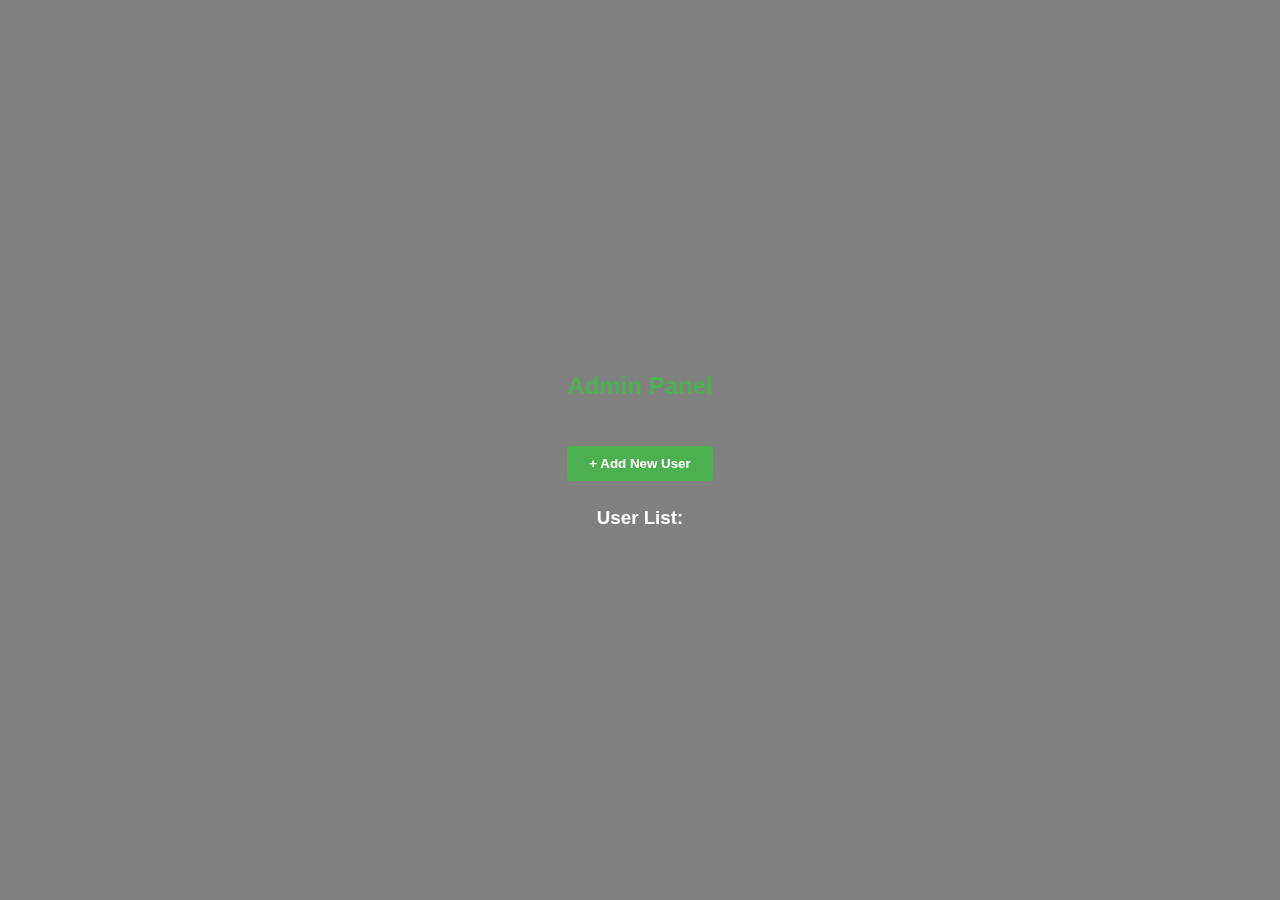
==== admin.html @ 1f821988 "Add files via upload" ====
<!DOCTYPE html>
<html lang="si">
<head>
    <meta charset="UTF-8">
    <meta name="viewport" content="width=device-width, initial-scale=1.0">
    <title>Admin - B.Arunod Dropshipping</title>
    <link rel="stylesheet" href="styles.css">
</head>
<body>
    <div class="form-container">
        <h2>Admin Panel</h2>
        <button onclick="addNewUser()">+ Add New User</button>
        <div id="userList"></div>
    </div>

    <script src="admin.js"></script>
</body>
</html>
---- styles.css ----
/* Global Styles */
* {
    margin: 0;
    padding: 0;
    box-sizing: border-box;
    font-family: Arial, sans-serif;
}

body {
    background-image: url('https://i.ibb.co/z6hW2JV/Black-and-Grey-Modern-Business-Webinar-Flyer.jpg'); /* Replace YOUR_IMAGE_URL with the actual image link */
    background-size: cover;
    background-position: center;
    background-attachment: fixed; /* Keeps the background fixed while scrolling */
    color: #fff; /* Text color */
    display: flex;
    flex-direction: column;
    align-items: center;
    justify-content: center;
    min-height: 100vh;
    backdrop-filter: brightness(0.5); /* Darkens background for readability */
}

/* Logo for Home Page */
.home-logo {
    width: 100px; /* Adjust size as needed */
    height: 100px;
    margin-bottom: 20px;
    border-radius: 50%; /* Makes the logo circular if the image is square */
}

/* Header */
h2 {
    margin-bottom: 20px;
    color: #4CAF50; /* Green color for header */
    text-align: center;
}

/* Form Styles */
form {
    background-color: rgba(0, 0, 0, 0.7); /* Slightly transparent background */
    padding: 20px;
    border-radius: 8px;
    max-width: 400px;
    width: 100%;
    box-shadow: 0 4px 8px rgba(0, 0, 0, 0.2);
}

/* Label and Input Styling */
label {
    display: block;
    margin-bottom: 8px;
    font-weight: bold;
}

input[type="text"],
input[type="email"],
input[type="password"],
button {
    width: 100%;
    padding: 10px;
    margin: 10px 0;
    border: none;
    border-radius: 4px;
}

input[type="text"],
input[type="email"],
input[type="password"] {
    background-color: #555;
    color: #fff;
}

input[type="text"]:focus,
input[type="email"]:focus,
input[type="password"]:focus {
    outline: none;
    background-color: #666;
    border: 1px solid #4CAF50;
}

/* Button Styles */
button {
    background-color: #4CAF50;
    color: white;
    font-weight: bold;
    cursor: pointer;
    transition: background-color 0.3s;
}

button:hover {
    background-color: #45a049;
}

/* Centered Content and Alert Styling */
.container {
    max-width: 1200px;
    padding: 20px;
    margin: auto;
    text-align: center;
}

.form-container {
    display: flex;
    flex-direction: column;
    align-items: center;
    gap: 1em;
}

.alert {
    color: red;
    margin-top: 10px;
    font-size: 0.9em;
    text-align: center;
}
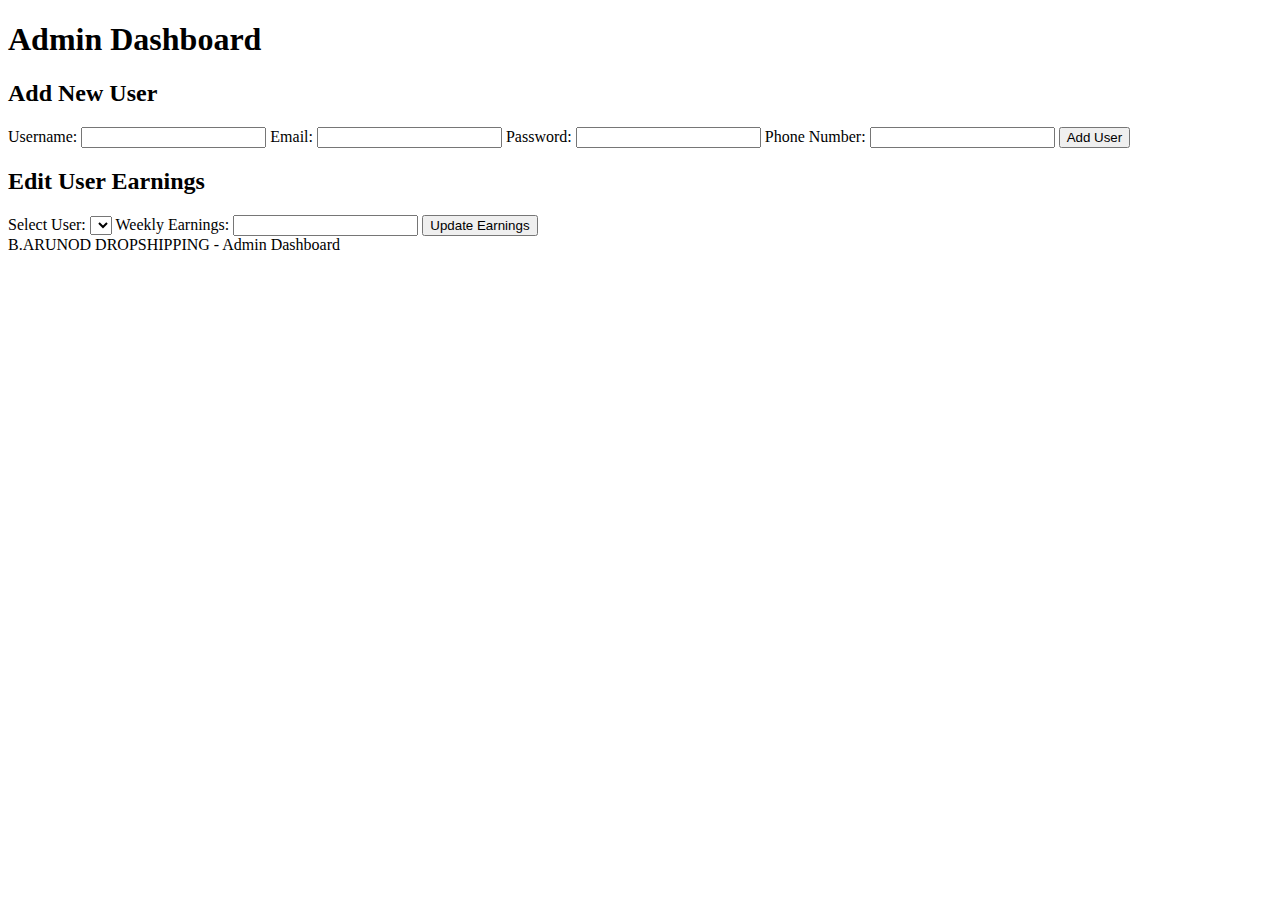
==== commit 5312dfed: "admin.html" ====
--- a/admin.html
+++ b/admin.html
@@ -1,18 +1,54 @@
 <!DOCTYPE html>
-<html lang="si">
+<html lang="en">
 <head>
     <meta charset="UTF-8">
     <meta name="viewport" content="width=device-width, initial-scale=1.0">
-    <title>Admin - B.Arunod Dropshipping</title>
-    <link rel="stylesheet" href="styles.css">
+    <title>Admin Page</title>
+    <link rel="stylesheet" href="admin.css">
 </head>
 <body>
-    <div class="form-container">
-        <h2>Admin Panel</h2>
-        <button onclick="addNewUser()">+ Add New User</button>
-        <div id="userList"></div>
+    <div class="admin-container">
+        <h1>Admin Dashboard</h1>
+
+        <!-- Add New User Section -->
+        <section class="add-user-section">
+            <h2>Add New User</h2>
+            <form id="addUserForm">
+                <label for="username">Username:</label>
+                <input type="text" id="username" name="username" required>
+
+                <label for="email">Email:</label>
+                <input type="email" id="email" name="email" required>
+
+                <label for="password">Password:</label>
+                <input type="password" id="password" name="password" required>
+
+                <label for="phone">Phone Number:</label>
+                <input type="text" id="phone" name="phone" required>
+
+                <button type="submit">Add User</button>
+            </form>
+        </section>
+
+        <!-- Manage Earnings Section -->
+        <section class="earnings-section">
+            <h2>Edit User Earnings</h2>
+            <form id="editEarningsForm">
+                <label for="userSelect">Select User:</label>
+                <select id="userSelect">
+                    <!-- Dynamically populate with user options -->
+                </select>
+
+                <label for="earnings">Weekly Earnings:</label>
+                <input type="number" id="earnings" name="earnings" required>
+
+                <button type="submit">Update Earnings</button>
+            </form>
+        </section>
     </div>
+
+    <footer>B.ARUNOD DROPSHIPPING - Admin Dashboard</footer>
 
     <script src="admin.js"></script>
 </body>
-</html>
+            </html>
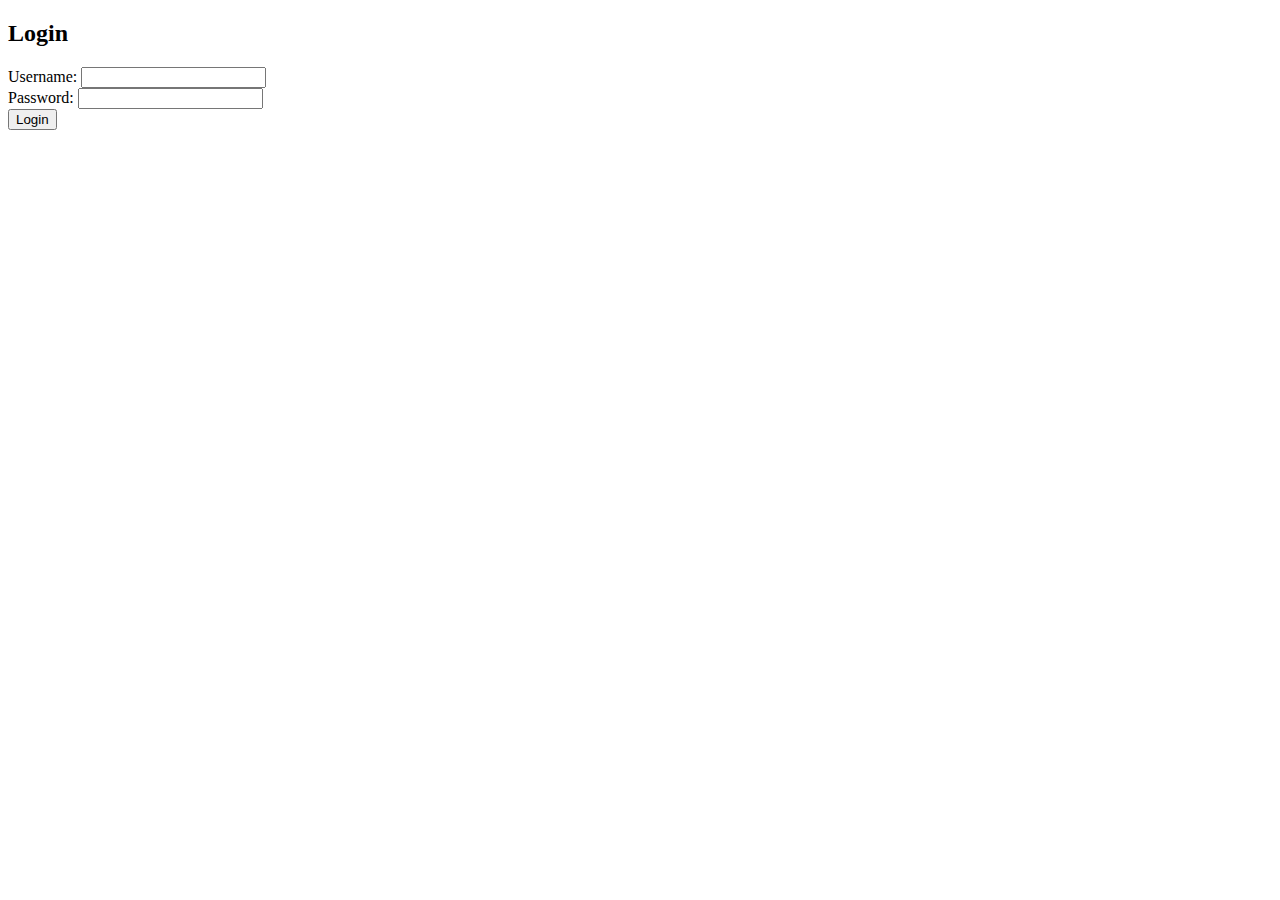
==== commit 3ad1ea2a: "admin.html" ====
--- a/admin.html
+++ b/admin.html
@@ -4,51 +4,36 @@
     <meta charset="UTF-8">
     <meta name="viewport" content="width=device-width, initial-scale=1.0">
     <title>Admin Page</title>
-    <link rel="stylesheet" href="admin.css">
+    <link rel="stylesheet" href="style.css">
 </head>
 <body>
-    <div class="admin-container">
-        <h1>Admin Dashboard</h1>
 
-        <!-- Add New User Section -->
-        <section class="add-user-section">
-            <h2>Add New User</h2>
-            <form id="addUserForm">
-                <label for="username">Username:</label>
-                <input type="text" id="username" name="username" required>
-
-                <label for="email">Email:</label>
-                <input type="email" id="email" name="email" required>
-
-                <label for="password">Password:</label>
-                <input type="password" id="password" name="password" required>
-
-                <label for="phone">Phone Number:</label>
-                <input type="text" id="phone" name="phone" required>
-
-                <button type="submit">Add User</button>
-            </form>
-        </section>
-
-        <!-- Manage Earnings Section -->
-        <section class="earnings-section">
-            <h2>Edit User Earnings</h2>
-            <form id="editEarningsForm">
-                <label for="userSelect">Select User:</label>
-                <select id="userSelect">
-                    <!-- Dynamically populate with user options -->
-                </select>
-
-                <label for="earnings">Weekly Earnings:</label>
-                <input type="number" id="earnings" name="earnings" required>
-
-                <button type="submit">Update Earnings</button>
-            </form>
-        </section>
+    <!-- Admin login section -->
+    <div id="adminLogin">
+        <h2>Admin Login</h2>
+        <label for="adminUsername">Username:</label>
+        <input type="text" id="adminUsername" placeholder="Enter Username" required>
+        <label for="adminPassword">Password:</label>
+        <input type="password" id="adminPassword" placeholder="Enter Password" required>
+        <button onclick="login()">Log In</button>
     </div>
 
-    <footer>B.ARUNOD DROPSHIPPING - Admin Dashboard</footer>
+    <!-- Main admin content section, hidden until login -->
+    <div id="adminContent" style="display: none;">
+        <h2>Welcome, Admin</h2>
+        <h3>Add New User</h3>
+        <form id="addUserForm">
+            <input type="text" id="username" placeholder="Username" required>
+            <input type="email" id="email" placeholder="Email" required>
+            <input type="password" id="password" placeholder="Password" required>
+            <input type="text" id="phone" placeholder="Phone Number" required>
+            <button type="submit">Add User</button>
+        </form>
+
+        <h3>Registered Users</h3>
+        <div id="userList"></div>
+    </div>
 
     <script src="admin.js"></script>
 </body>
-            </html>
+        </html>
